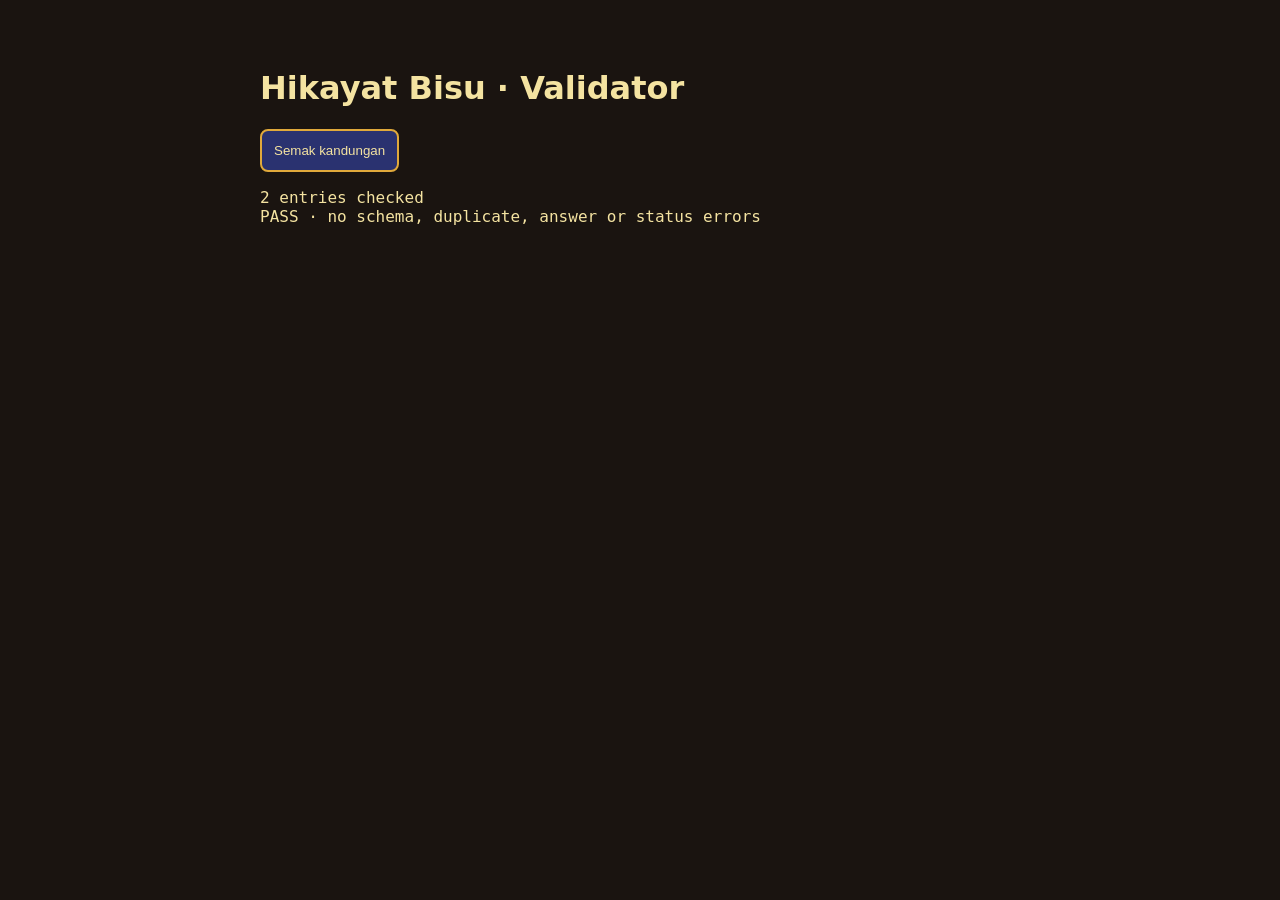
==== tools/validate.html @ 72fca888 "Add Phase 0 game foundation and setup flow" ====
<!doctype html><html lang="ms"><head><meta charset="utf-8"><meta name="viewport" content="width=device-width,initial-scale=1,viewport-fit=cover"><title>Hikayat Bisu · Validator</title><style>body{font:16px system-ui;max-width:760px;margin:2rem auto;padding:1rem;background:var(--background);color:var(--text)}button{padding:12px;background:var(--button);color:var(--text);border:2px solid var(--gold);border-radius:8px}pre{white-space:pre-wrap}</style></head><body><h1>Hikayat Bisu · Validator</h1><button id="run">Semak kandungan</button><pre id="report" role="status"></pre><script type="module">
import {palette} from '../src/theme/palette.js';
for(const [name,value] of Object.entries({background:palette.camp.far,text:palette.buttonText,button:palette.button,gold:palette.gold}))document.documentElement.style.setProperty(`--${name}`,value);
const required=['id','tier','topic','stage','domain','acceptedAnswers','hint','syllabusRef','reviewStatus','notes'];
const files=['sentences.json','antonyms.json'];
async function validate(){const messages=[],ids=new Set();let count=0;for(const file of files){try{const response=await fetch(`../content/${file}`);if(!response.ok)throw Error(`HTTP ${response.status}`);const entries=await response.json();if(!Array.isArray(entries))throw Error('Expected an array');for(const [index,item] of entries.entries()){count++;const label=`${file}[${index}]`;for(const key of required)if(!(key in item))messages.push(`${label}: missing ${key}`);if(!item.id||ids.has(item.id))messages.push(`${label}: missing/duplicate id ${item.id}`);ids.add(item.id);if(!Array.isArray(item.acceptedAnswers)||!item.acceptedAnswers.length||item.acceptedAnswers.some(answer=>typeof answer!=='string'||!answer.trim()))messages.push(`${label}: missing valid acceptedAnswers`);if(!['draft','reviewed','approved'].includes(item.reviewStatus))messages.push(`${label}: invalid reviewStatus`);if(!['mudah','biasa','mahir'].includes(item.tier))messages.push(`${label}: invalid tier`)}}catch(error){messages.push(`${file}: ${error.message}`)}}document.getElementById('report').textContent=`${count} entries checked\n${messages.length?messages.join('\n'):'PASS · no schema, duplicate, answer or status errors'}`}
document.getElementById('run').addEventListener('click',validate);validate();</script></body></html>
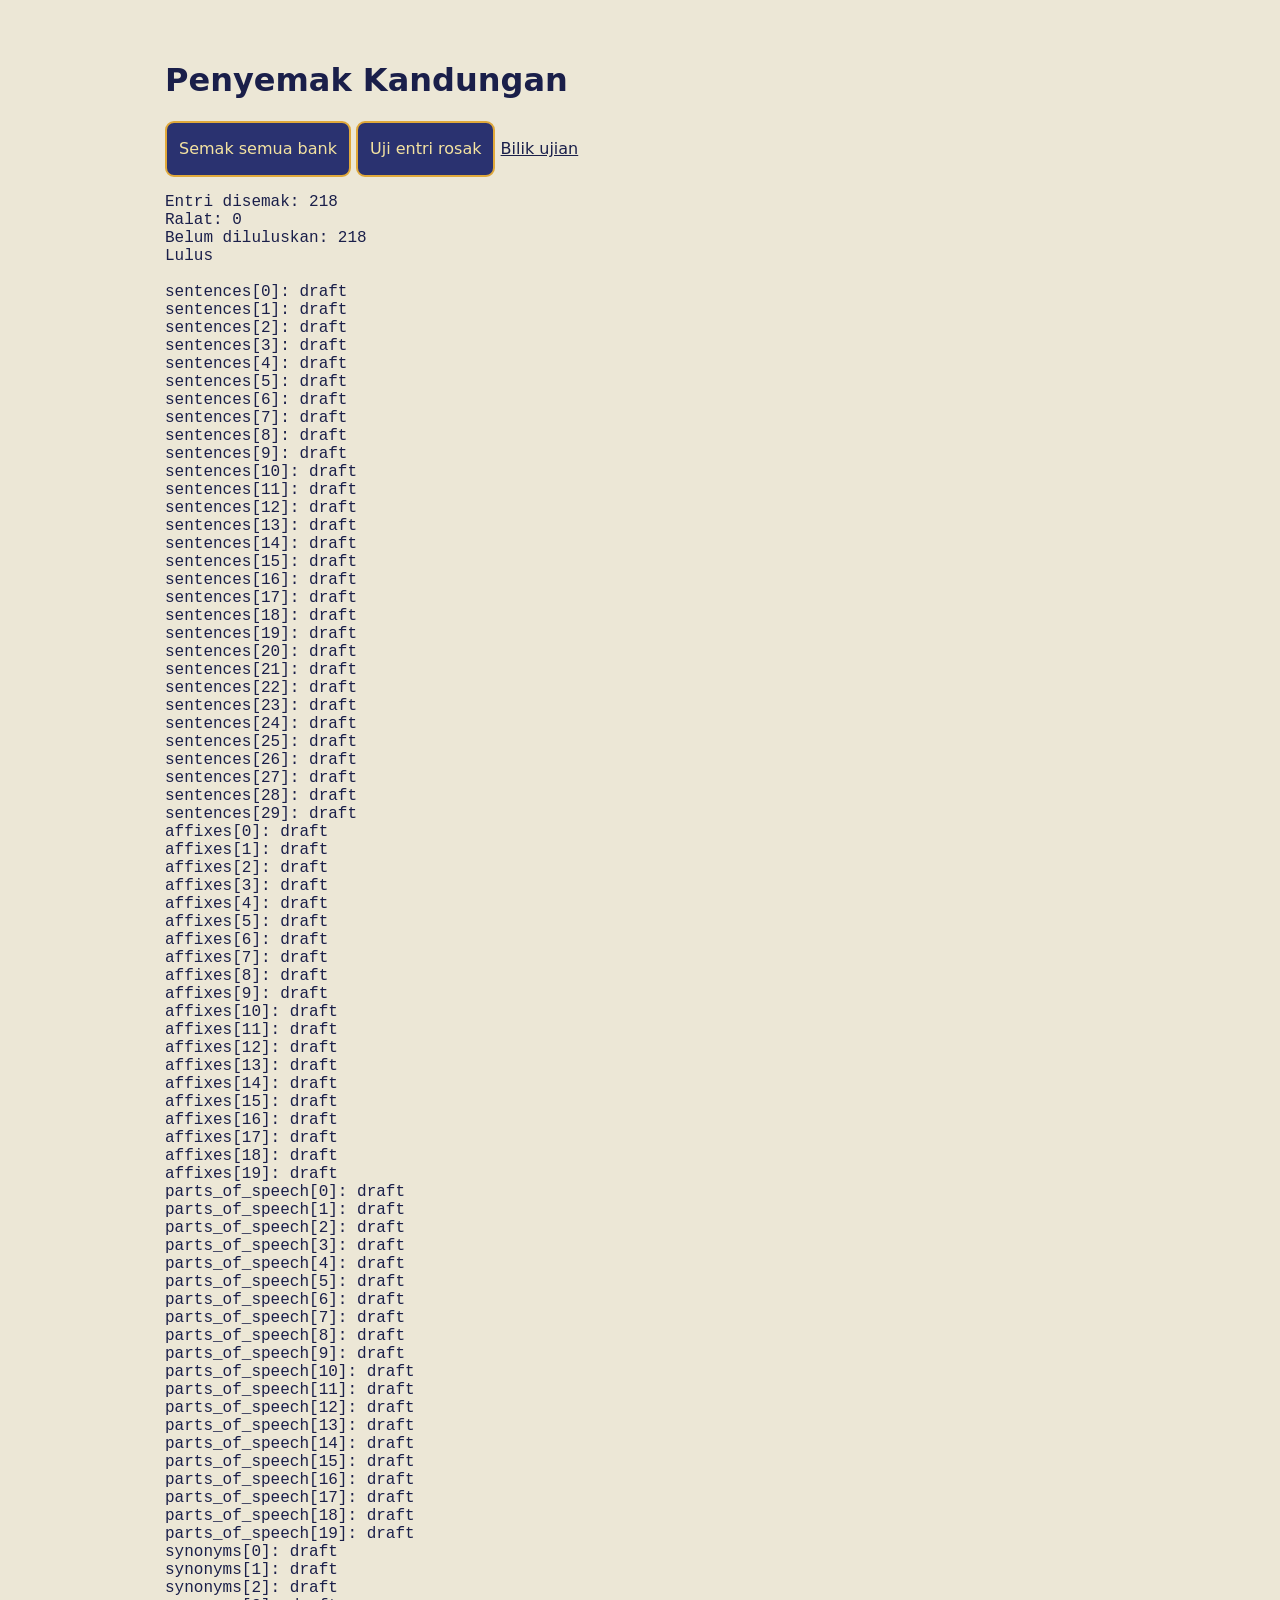
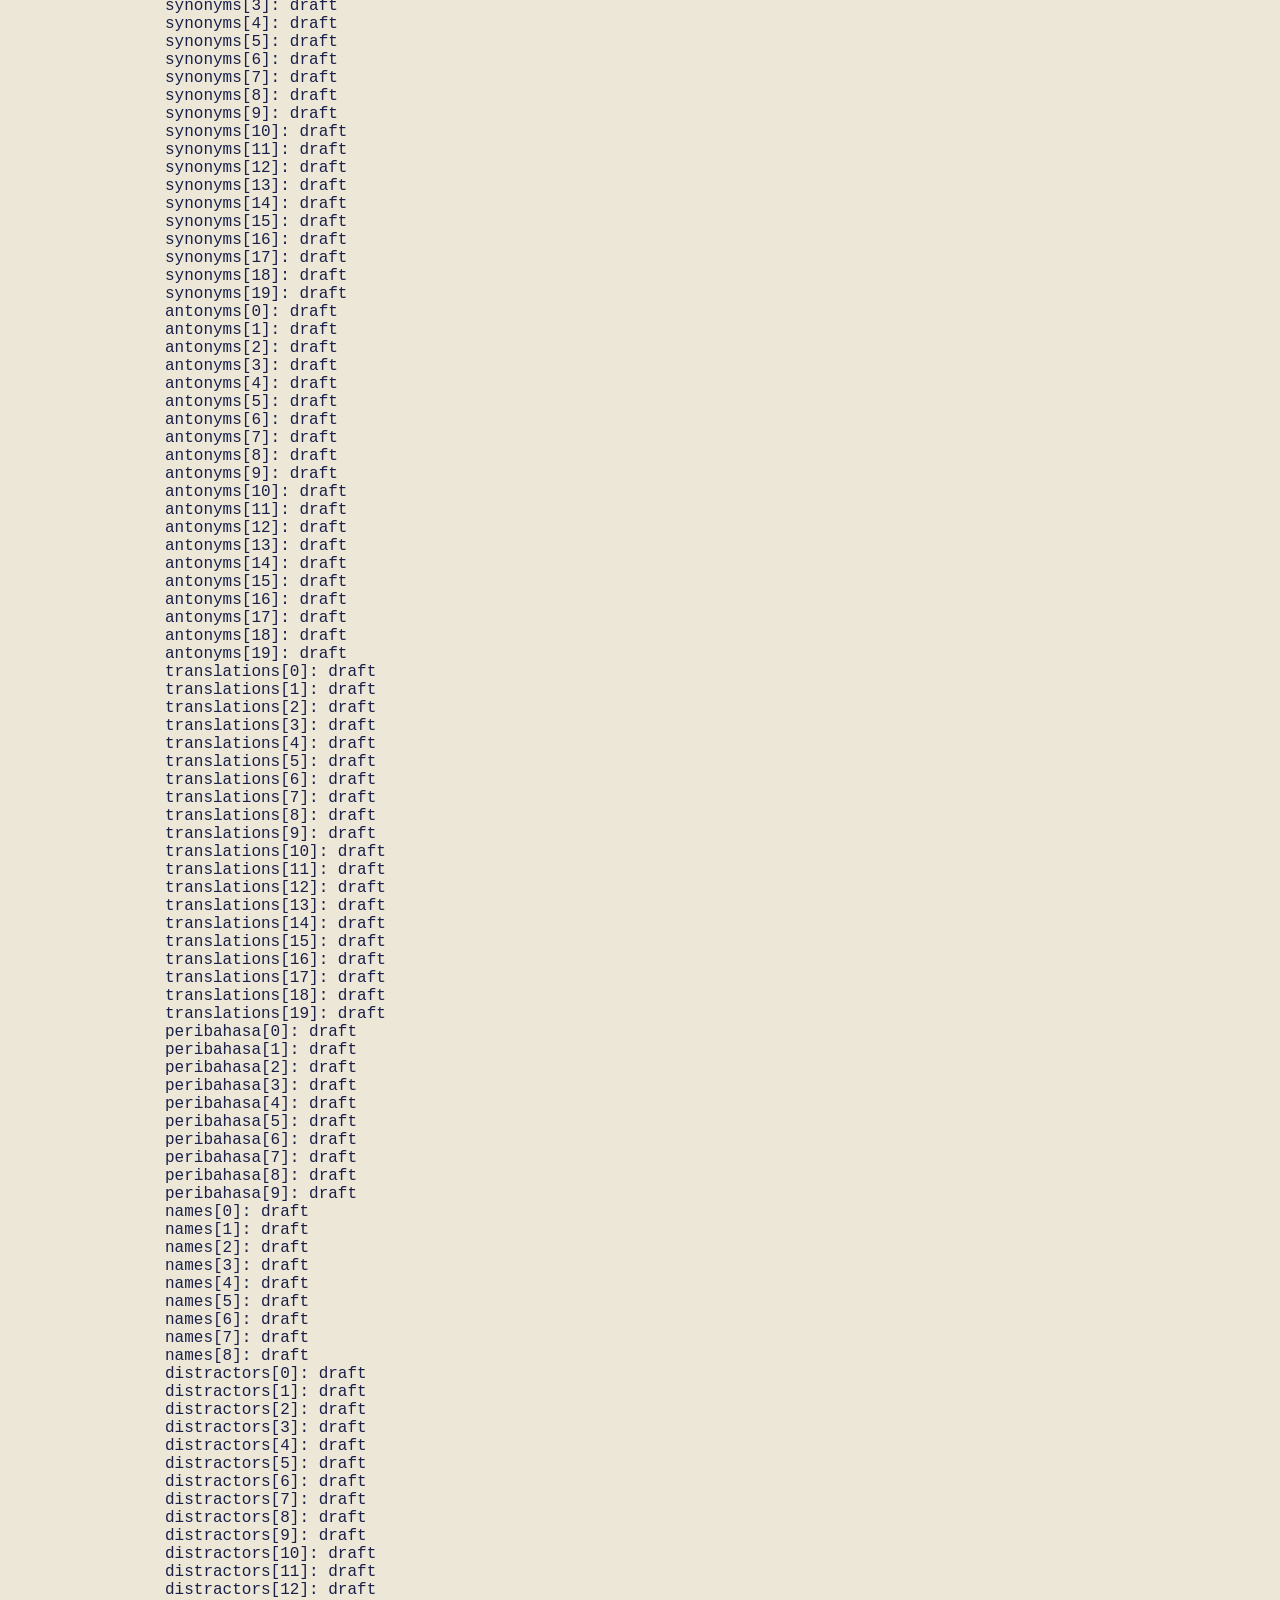
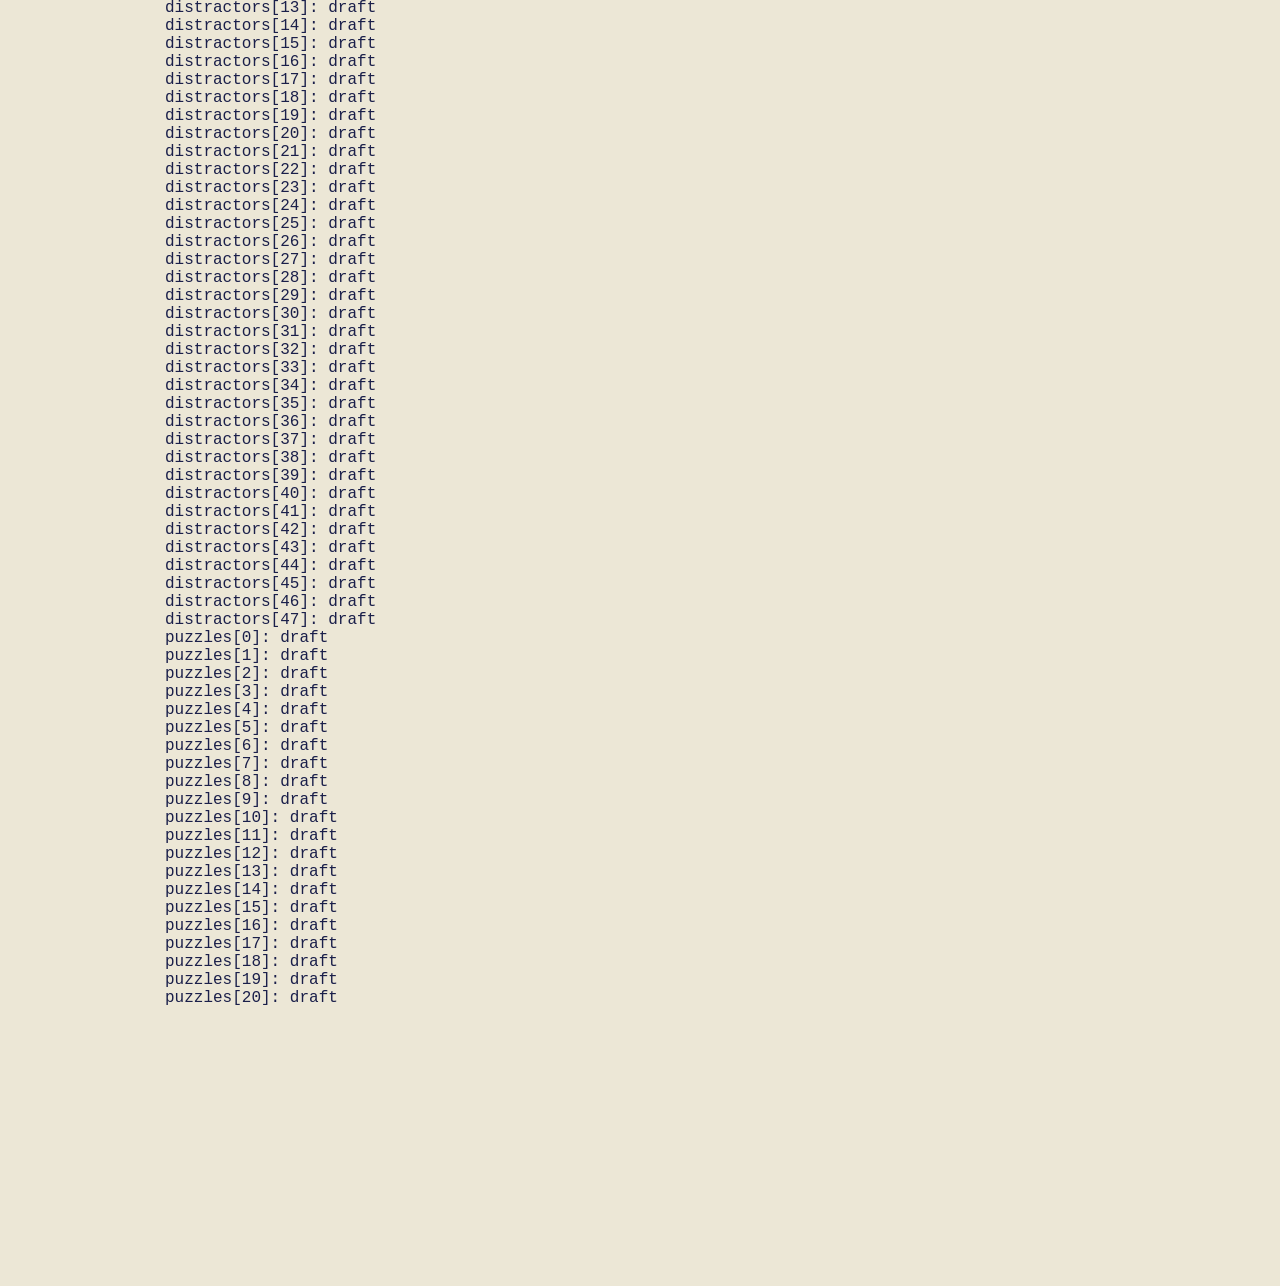
==== commit d76f8b0e: "Add Phase 2 puzzle engine, JSON word banks and validation" ====
--- a/tools/validate.html
+++ b/tools/validate.html
@@ -1,7 +1,9 @@
-<!doctype html><html lang="ms"><head><meta charset="utf-8"><meta name="viewport" content="width=device-width,initial-scale=1,viewport-fit=cover"><title>Hikayat Bisu · Validator</title><style>body{font:16px system-ui;max-width:760px;margin:2rem auto;padding:1rem;background:var(--background);color:var(--text)}button{padding:12px;background:var(--button);color:var(--text);border:2px solid var(--gold);border-radius:8px}pre{white-space:pre-wrap}</style></head><body><h1>Hikayat Bisu · Validator</h1><button id="run">Semak kandungan</button><pre id="report" role="status"></pre><script type="module">
-import {palette} from '../src/theme/palette.js';
-for(const [name,value] of Object.entries({background:palette.camp.far,text:palette.buttonText,button:palette.button,gold:palette.gold}))document.documentElement.style.setProperty(`--${name}`,value);
-const required=['id','tier','topic','stage','domain','acceptedAnswers','hint','syllabusRef','reviewStatus','notes'];
-const files=['sentences.json','antonyms.json'];
-async function validate(){const messages=[],ids=new Set();let count=0;for(const file of files){try{const response=await fetch(`../content/${file}`);if(!response.ok)throw Error(`HTTP ${response.status}`);const entries=await response.json();if(!Array.isArray(entries))throw Error('Expected an array');for(const [index,item] of entries.entries()){count++;const label=`${file}[${index}]`;for(const key of required)if(!(key in item))messages.push(`${label}: missing ${key}`);if(!item.id||ids.has(item.id))messages.push(`${label}: missing/duplicate id ${item.id}`);ids.add(item.id);if(!Array.isArray(item.acceptedAnswers)||!item.acceptedAnswers.length||item.acceptedAnswers.some(answer=>typeof answer!=='string'||!answer.trim()))messages.push(`${label}: missing valid acceptedAnswers`);if(!['draft','reviewed','approved'].includes(item.reviewStatus))messages.push(`${label}: invalid reviewStatus`);if(!['mudah','biasa','mahir'].includes(item.tier))messages.push(`${label}: invalid tier`)}}catch(error){messages.push(`${file}: ${error.message}`)}}document.getElementById('report').textContent=`${count} entries checked\n${messages.length?messages.join('\n'):'PASS · no schema, duplicate, answer or status errors'}`}
-document.getElementById('run').addEventListener('click',validate);validate();</script></body></html>
+<!doctype html><html lang="ms"><head><meta charset="utf-8"><meta name="viewport" content="width=device-width,initial-scale=1,viewport-fit=cover"><title>Hikayat Bisu</title><link rel="stylesheet" href="../src/ui/puzzles.css?v=17"></head><body class="validator"><h1 id="title"></h1><button id="run"></button> <button id="broken"></button> <a href="../index.html" id="home"></a><pre id="report" role="status"></pre><script type="module">
+import {WordBanks} from '../src/systems/PuzzleContent.js?v=17';
+import {validateBanks} from '../src/systems/ValidateContent.js?v=17';
+import {stringsFor} from '../src/systems/Strings.js?v=17';
+import {themeElement} from '../src/ui/PuzzleOverlay.js?v=17';
+const t=stringsFor('ms').puzzle;themeElement(document.body);document.querySelector('#title').textContent=t.validator;document.querySelector('#run').textContent=t.validate;document.querySelector('#broken').textContent=t.broken;document.querySelector('#home').textContent=t.home;
+async function run(broken=false){const report=document.querySelector('#report');report.textContent=t.loading;try{const {banks}=await WordBanks.load();if(broken){const bad=structuredClone(banks.sentences[0]);delete bad.acceptedAnswers;bad.reviewStatus='invalid';bad.tokens=42;banks.sentences.push(bad)}const result=validateBanks(banks);report.textContent=`${t.checked}: ${result.count}\n${t.errors}: ${result.errors.length}\n${t.warnings}: ${result.warnings.length}\n${result.ok?t.passed:result.errors.join('\n')}\n\n${result.warnings.join('\n')}`}catch{report.textContent=t.error}}
+document.querySelector('#run').onclick=()=>run();document.querySelector('#broken').onclick=()=>run(true);run();
+</script></body></html>
--- a/src/ui/puzzles.css
+++ b/src/ui/puzzles.css
@@ -0,0 +1,13 @@
+.puzzle-dialog,.puzzle-room{font:16px system-ui;box-sizing:border-box;color:var(--inkText);background:var(--parchment);border:3px solid var(--gold);border-radius:16px;touch-action:pan-y;overscroll-behavior:contain}
+.puzzle-dialog{width:min(880px,calc(100% - 24px));max-height:calc(100dvh - 24px - env(safe-area-inset-top) - env(safe-area-inset-bottom));padding:16px;opacity:0;transform:translateY(8px);transition:opacity var(--transition),transform var(--transition);overflow-y:auto}
+.puzzle-dialog.visible{opacity:1;transform:translateY(0)}
+.puzzle-dialog::backdrop{background:var(--dim);opacity:var(--dim-opacity)}
+.puzzle-dialog header,.puzzle-dialog footer,.puzzle-words,.room-fields{display:flex;flex-wrap:wrap;align-items:center;gap:8px}
+.puzzle-dialog header{justify-content:space-between}.puzzle-dialog h2{margin:0;font:26px Georgia,serif}.puzzle-dialog h3{font-size:20px}.puzzle-draft,.puzzle-stats{margin:8px 0}.puzzle-draft{font-size:14px}.puzzle-status{min-height:24px;font-weight:bold}
+.puzzle-dialog button,.puzzle-room button,.puzzle-room select,.validator button{font:inherit;min-width:var(--target,56px);min-height:var(--target,56px);padding:12px;border:2px solid var(--gold);border-radius:9px;background:var(--button);color:var(--buttonText);touch-action:manipulation;cursor:pointer;white-space:normal;overflow-wrap:anywhere}
+.puzzle-dialog button:disabled,.puzzle-room button:disabled{background:var(--disabled);color:var(--inkText);cursor:default}.puzzle-dialog button[aria-pressed=true]{outline:3px solid var(--inkText);background:var(--goldShade)}
+.puzzle-dialog button:focus-visible,.puzzle-room button:focus-visible{outline:3px solid var(--inkText);outline-offset:2px}.puzzle-answer{border:2px dashed var(--goldShade);border-radius:8px;min-height:var(--target);padding:8px;margin-bottom:12px}
+.puzzle-choices{display:grid;grid-template-columns:repeat(auto-fit,minmax(min(220px,100%),1fr));gap:8px}.puzzle-pairs{display:grid;grid-template-columns:1fr 1fr;gap:12px}.puzzle-pairs>div{display:grid;gap:8px}.puzzle-dialog footer{padding-top:12px;border-top:1px solid var(--goldShade)}
+.puzzle-room{position:fixed;inset:max(12px,env(safe-area-inset-top)) max(12px,env(safe-area-inset-right)) max(72px,env(safe-area-inset-bottom)) max(12px,env(safe-area-inset-left));padding:16px;overflow:auto;z-index:5}.puzzle-room h1{font:28px Georgia,serif;margin:0}.puzzle-room p{margin:8px 0}.room-fields{align-items:flex-end}.room-fields label{display:grid;gap:6px}.puzzle-room input[type=checkbox]{width:28px;height:28px}.puzzle-room label.checkbox{cursor:pointer;display:flex;align-items:center;min-height:var(--target);gap:12px}.room-actions{display:flex;gap:8px;flex-wrap:wrap;margin-top:12px}
+.validator{font:16px system-ui;margin:24px auto;padding:16px;max-width:950px;background:var(--parchment);color:var(--inkText)}.validator pre{white-space:pre-wrap;overflow-wrap:anywhere}.validator a{display:inline-flex;align-items:center;min-height:56px;color:var(--inkText)}
+@media(prefers-reduced-motion:reduce){.puzzle-dialog{transition:none;transform:none}}
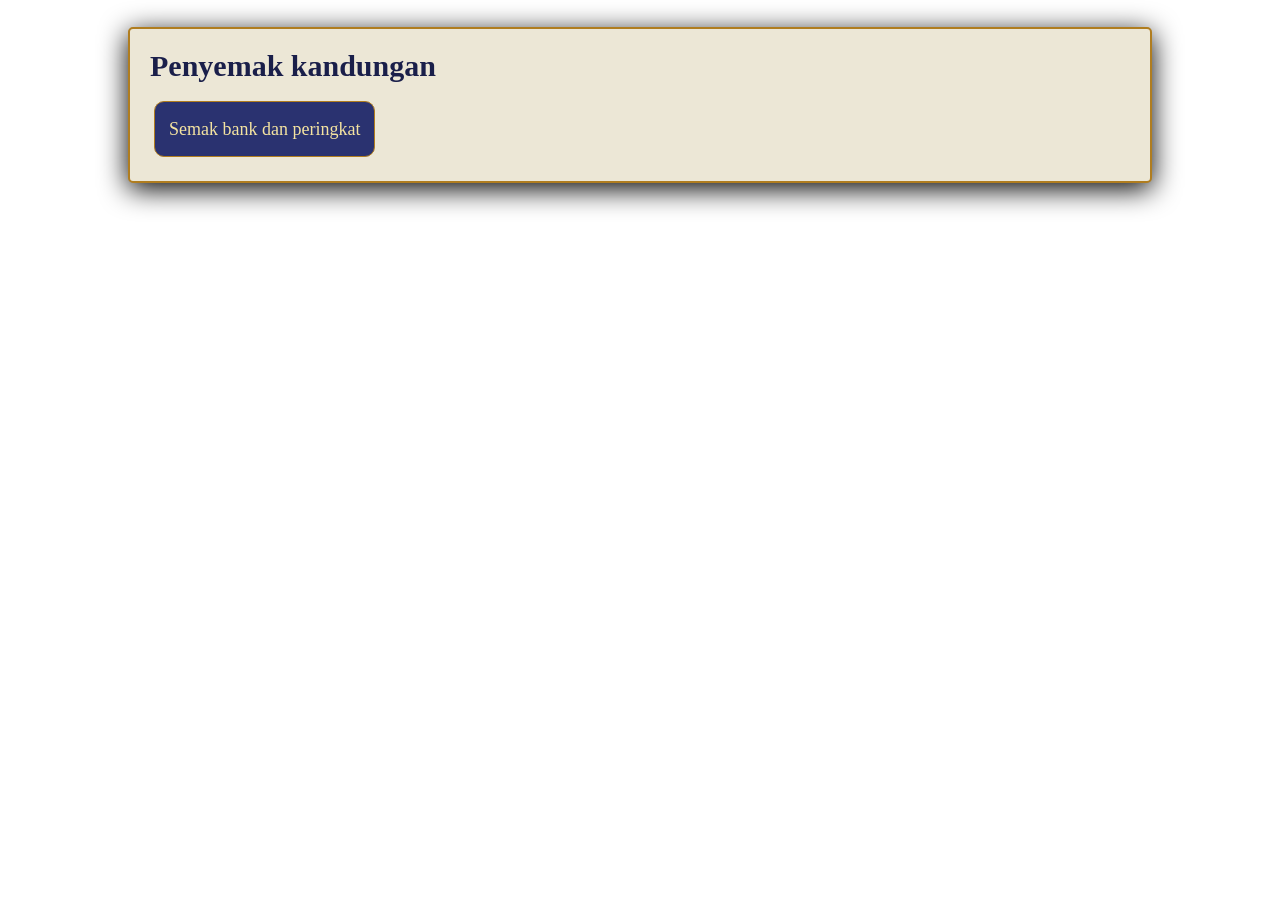
==== commit 438ee6aa: "Rework Hikayat Bisu as a top-down action-puzzle foundation" ====
--- a/tools/validate.html
+++ b/tools/validate.html
@@ -1,9 +1,8 @@
-<!doctype html><html lang="ms"><head><meta charset="utf-8"><meta name="viewport" content="width=device-width,initial-scale=1,viewport-fit=cover"><title>Hikayat Bisu</title><link rel="stylesheet" href="../src/ui/puzzles.css?v=17"></head><body class="validator"><h1 id="title"></h1><button id="run"></button> <button id="broken"></button> <a href="../index.html" id="home"></a><pre id="report" role="status"></pre><script type="module">
-import {WordBanks} from '../src/systems/PuzzleContent.js?v=17';
-import {validateBanks} from '../src/systems/ValidateContent.js?v=17';
-import {stringsFor} from '../src/systems/Strings.js?v=17';
-import {themeElement} from '../src/ui/PuzzleOverlay.js?v=17';
-const t=stringsFor('ms').puzzle;themeElement(document.body);document.querySelector('#title').textContent=t.validator;document.querySelector('#run').textContent=t.validate;document.querySelector('#broken').textContent=t.broken;document.querySelector('#home').textContent=t.home;
-async function run(broken=false){const report=document.querySelector('#report');report.textContent=t.loading;try{const {banks}=await WordBanks.load();if(broken){const bad=structuredClone(banks.sentences[0]);delete bad.acceptedAnswers;bad.reviewStatus='invalid';bad.tokens=42;banks.sentences.push(bad)}const result=validateBanks(banks);report.textContent=`${t.checked}: ${result.count}\n${t.errors}: ${result.errors.length}\n${t.warnings}: ${result.warnings.length}\n${result.ok?t.passed:result.errors.join('\n')}\n\n${result.warnings.join('\n')}`}catch{report.textContent=t.error}}
-document.querySelector('#run').onclick=()=>run();document.querySelector('#broken').onclick=()=>run(true);run();
+<!doctype html><html lang="ms"><head><meta charset="utf-8"><meta name="viewport" content="width=device-width,initial-scale=1"><link rel="stylesheet" href="../src/ui/game.css"><title>Hikayat Bisu</title></head><body><section id="validator" class="panel wide"></section><script type="module">
+import {theme,el,button} from '../src/ui/dom.js';
+import {stringsFor} from '../src/systems/Strings.js';
+import {loadContent} from '../src/systems/Content.js';
+import {validateBanks,validateStage} from '../src/systems/ValidateContent.js';
+import cfg from '../src/config/puzzles.json' with {type:'json'};
+const root=document.getElementById('validator'),t=stringsFor('ms');theme(root);el('h1',t.validator,root);button(root,t.validate,async()=>{const output=el('pre',t.loading,root);try{const entries=await Promise.all(cfg.files.map(async name=>[name,await loadContent(name+'.json')])),result=validateBanks(Object.fromEntries(entries)),catalog=await loadContent('stage_catalog.json'),temp=await loadContent('temp_shrines.json');for(const entry of catalog.filter(x=>x.implemented)){const report=validateStage(await loadContent(entry.file),new Set(temp.map(x=>x.id)));result.errors.push(...report.errors.map(error=>entry.id+': '+error))}output.textContent=`${result.errors.length?t.errors:t.valid}: ${result.errors.length}\n${t.warnings}: ${result.warnings.length}\n`+result.errors.join('\n')}catch(error){output.textContent=t.loadError+' '+error.message}});
 </script></body></html>
--- a/src/ui/game.css
+++ b/src/ui/game.css
@@ -0,0 +1 @@
+html,body{margin:0;width:100%;height:100%;overflow:hidden;touch-action:none;background:var(--background);color:var(--parchment);font-family:serif}*{box-sizing:border-box}#game{position:fixed;inset:0;padding:env(safe-area-inset-top) env(safe-area-inset-right) env(safe-area-inset-bottom) env(safe-area-inset-left)}canvas{display:block;margin:auto;touch-action:none}#ui{position:fixed;inset:0;pointer-events:none}button,input,select{font:inherit}button{cursor:pointer;touch-action:none;min-width:56px;min-height:56px;border:1px solid var(--goldShade);border-radius:10px;padding:10px 14px;background:var(--button);color:var(--buttonText)}button:disabled{opacity:.4;cursor:default}button:focus-visible,input:focus-visible,select:focus-visible{outline:3px solid var(--correct);outline-offset:2px}button[aria-pressed=true]{border:3px solid var(--gold)}.panel{pointer-events:auto;position:fixed;z-index:12;left:max(3vw,env(safe-area-inset-left));top:max(3vh,env(safe-area-inset-top));width:min(45vw,580px);max-height:94vh;padding:20px;overflow:auto;overscroll-behavior:contain;touch-action:pan-y;background:var(--parchment);color:var(--inkText);border:2px solid var(--goldShade);border-radius:5px;box-shadow:0 6px 28px var(--dim);font-size:18px}.panel h1{font-size:30px;margin:0 0 14px}.panel h2{font-size:21px}.panel p{line-height:1.4}.panel>button{margin:4px}.panel label{display:grid;gap:5px;margin:10px 0}.panel input,.panel select{min-height:48px;width:100%;padding:8px;font-size:18px;border:1px solid var(--goldShade);color:var(--inkText);background:var(--blank)}.panel.wide{left:10%;width:80%}.empty-slots{font-size:40px;color:var(--goldShade)}.controls{position:fixed;inset:0;pointer-events:none}.game-button{position:absolute;pointer-events:auto;transform:translate(-50%,-50%);border-radius:50%;opacity:.88;padding:4px;font-size:16px;user-select:none}.game-button[hidden]{display:none}.move-pad{position:fixed;left:env(safe-area-inset-left);top:32%;bottom:env(safe-area-inset-bottom);width:43%;pointer-events:auto;touch-action:none}.pad-base{position:fixed;width:116px;height:116px;border:2px solid var(--goldShade);border-radius:50%;transform:translate(-50%,-50%);background:var(--bayang);opacity:.65;pointer-events:none;display:grid;place-items:center}.pad-base[hidden]{display:none}.pad-knob{width:44px;height:44px;border:2px solid var(--gold);background:var(--button);border-radius:50%}.editing .game-button{border-style:dashed;opacity:1}.layout-toolbar{position:fixed;left:25%;top:8px;display:flex;gap:8px;pointer-events:auto}.hud{position:fixed;left:max(20px,env(safe-area-inset-left));top:max(12px,env(safe-area-inset-top));z-index:8;pointer-events:none;color:var(--gold);text-shadow:0 2px 4px var(--dim)}.hearts{display:flex;gap:6px}.heart{font:27px sans-serif;background:linear-gradient(90deg,var(--gold) var(--fill),var(--disabled) var(--fill));color:transparent;background-clip:text}.kata{font-size:19px}.status{position:fixed;top:12%;left:25%;right:25%;text-align:center;color:var(--parchment);font-size:18px;text-shadow:0 2px 4px var(--dim)}.stage-grid{display:grid;grid-template-columns:repeat(10,1fr);gap:6px}.stage-grid button{padding:4px;min-width:56px}.room-map{display:flex;flex-wrap:wrap;gap:8px}.room-map span{padding:16px;border:1px dashed var(--goldShade);opacity:.4}.room-map .visited{border-style:solid;opacity:1}.panel details{padding:14px;border-bottom:1px solid var(--goldShade)}.panel summary{min-height:44px}.debug-toggle{position:fixed;right:max(6px,env(safe-area-inset-right));bottom:5px;z-index:18;pointer-events:auto;min-width:32px;min-height:32px;padding:4px;opacity:.55}.debug-panel{position:fixed;inset:5% 10%;z-index:30;pointer-events:auto;overflow:auto;background:var(--parchment);color:var(--inkText);border:2px solid var(--gold);padding:18px;touch-action:pan-y}.debug-panel[hidden]{display:none}.debug-panel button{margin:5px}.puzzle,.menu-dialog{max-width:min(90vw,700px);max-height:90dvh;overflow:auto;background:var(--parchment);color:var(--inkText);padding:24px;border:2px solid var(--gold);border-radius:8px;font-size:18px;touch-action:pan-y}.puzzle::backdrop,.menu-dialog::backdrop{background:var(--dim);opacity:.55}.puzzle button,.menu-dialog button{margin:5px}.menu-dialog label{display:flex;gap:12px;align-items:center;min-height:56px}.menu-dialog input[type=range]{flex:1}.mock-ad{position:fixed;inset:12%;z-index:50;background:var(--parchment);color:var(--inkText);border:2px solid var(--gold);display:grid;place-content:center;text-align:center}#landscape{display:none;position:fixed;inset:0;z-index:40;background:var(--background);color:var(--parchment);place-items:center;padding:20px;text-align:center;font-size:24px;pointer-events:auto}#startup{position:fixed;inset:0;display:grid;place-items:center;font-size:20px;background:var(--background);z-index:50}.puzzle-open #landscape{display:none!important}@media(orientation:portrait){#landscape{display:grid}.panel{width:94vw;left:3vw}.panel.wide{left:3%;width:94%}.stage-grid{grid-template-columns:repeat(5,1fr)}}
